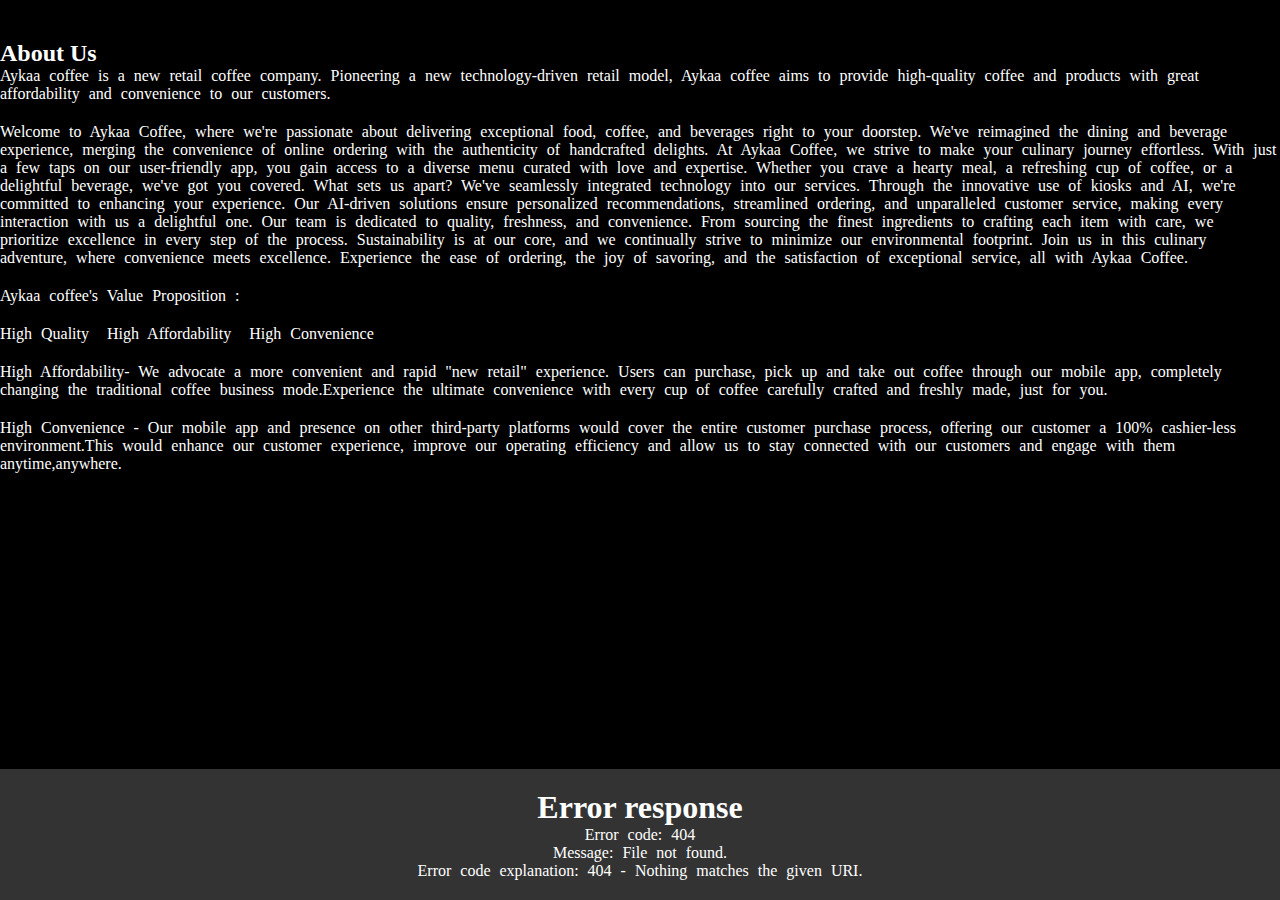
==== about.html @ eb53392c "Add files via upload" ====
<!DOCTYPE html>
<html lang="en">
<head>
  <meta charset="UTF-8">
  <title>Startup Website - About Us</title>
  <link rel="stylesheet" href="styles.css">
</head>
<body background="black" !important>
  <header>
    <!-- Header content remains the same as the previous example -->
  </header>

  <main>
    <section class="about">
      <h2>About Us</h2>
      <p>
          Aykaa coffee is a new retail coffee company. Pioneering a new technology-driven retail model, Aykaa coffee aims to provide high-quality coffee and products with great affordability and convenience to our customers.
      </p>
      <!-- Add more content related to your company's information -->
      <p>Welcome to Aykaa Coffee, where we're passionate about delivering exceptional food, coffee, and beverages right to your doorstep. We've reimagined the dining and beverage experience, merging the convenience of online ordering with the authenticity of handcrafted delights.
        At Aykaa Coffee, we strive to make your culinary journey effortless. With just a few taps on our user-friendly app, you gain access to a diverse menu curated with love and expertise. Whether you crave a hearty meal, a refreshing cup of coffee, or a delightful beverage, we've got you covered.
        What sets us apart? We've seamlessly integrated technology into our services. Through the innovative use of kiosks and AI, we're committed to enhancing your experience. Our AI-driven solutions ensure personalized recommendations, streamlined ordering, and unparalleled customer service, making every interaction with us a delightful one.
        Our team is dedicated to quality, freshness, and convenience. From sourcing the finest ingredients to crafting each item with care, we prioritize excellence in every step of the process. Sustainability is at our core, and we continually strive to minimize our environmental footprint.
        Join us in this culinary adventure, where convenience meets excellence. Experience the ease of ordering, the joy of savoring, and the satisfaction of exceptional service, all with Aykaa Coffee.
      
      </p>
      <p>
          Aykaa coffee's Value Proposition :
      </p>
      <p>High Quality&nbsp;&nbsp;High Affordability&nbsp;&nbsp;High Convenience</p>

      <p>
         
        High Affordability- We advocate a more convenient and rapid "new retail" experience. Users can purchase, pick up and take out coffee through our mobile app, completely changing the traditional coffee business mode.Experience the ultimate convenience with every cup of coffee carefully crafted and freshly made, just for you.
      </p>

      <p>High Convenience - Our mobile app and presence on other third-party platforms would cover the entire customer purchase process, offering our customer a 100% cashier-less environment.This would enhance our customer experience, improve our operating efficiency and allow us to stay connected with our customers and engage with them anytime,anywhere.</p>
  </section>
  
  </main>

  <footer>
    <script>
      fetch('footer.html')
          .then(response => response.text())
          .then(data => {
              document.querySelector('footer').innerHTML = data;
          });
  </script>
  </footer>
</body>
</html>
---- styles.css ----
/* Reset default margin and padding */
body, h1, h2, h3, p, ul {
    margin: 0;
    padding: 0;
  }
  
  /* Styles for the header */
  header {
    background-color: black;
    color: white;
    padding: 20px 0;
  }
  
  .container {
    width: 80%;
    margin: 0 auto;
    display: flex;
    justify-content: space-between;
    align-items: center;
  }
  
  nav ul {
    list-style: none;
  }
  
  nav ul li {
    display: inline;
    margin-right: 20px;
  }
  
  nav ul li a {
    color: white;
    text-decoration: none;
  }
  
  /* Styles for the hero section */
  .hero {
    background-image: url('C:\Users\soham\OneDrive\Documents\aVINASH.png'); /* Replace 'path/to/your/coffee-image.jpg' with the actual image path */
    background-size: cover;
    background-color: black;
    color: white; /* Set text color for better readability */
    text-align: center;
    padding: 100px 0; /* Add padding to create space around the content */
}
  .hero h2 {
    font-size: 2.5em;
    margin-bottom: 20px;
  }
  
  /* Styles for the footer */
  footer{
    position: fixed;
    bottom: 0;
    width: 100%;
    background-color: #333; /* Set your desired footer background color */
    color: white; /* Set text color for better visibility */
    text-align: center;
    padding: 20px 0; /* Add padding to the footer */
}
  .content1 {
    padding: 20px; /* Adjust the value as needed */
}
p {
  word-spacing: 5px; /* Adjust the value as needed */
}
.about{
  background-color: black;
  color: white;
  margin-bottom: 30px;
}
body, html {
  background-color: black;
  color: white; /* Set text color for the whole page */
}
.about p:nth-child(3){
  margin-bottom: 20px; 
}
.about p:nth-child(2) {
  margin-bottom: 20px; /* Adjust the value as needed */
}

.about p:nth-child(4) {
  margin-bottom: 20px; /* Adjust the value as needed */
}

.about p:nth-child(5) {
  margin-bottom: 20px; /* Adjust the value as needed */
}
.about p:nth-child(6) {
  margin-bottom: 20px; /* Adjust the value as needed */
}
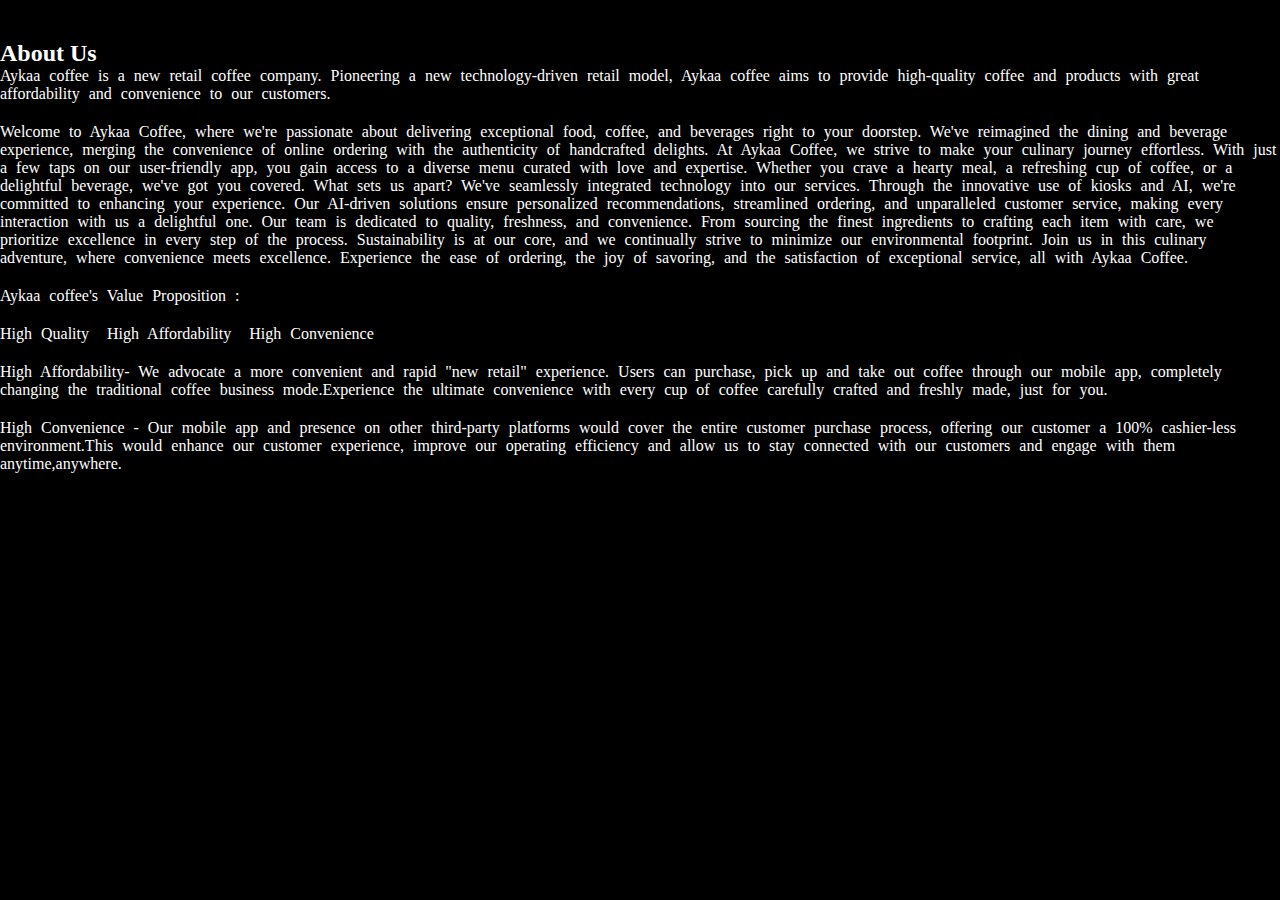
==== commit 48b201be: "Update about.html" ====
--- a/about.html
+++ b/about.html
@@ -38,15 +38,5 @@
   </section>
   
   </main>
-
-  <footer>
-    <script>
-      fetch('footer.html')
-          .then(response => response.text())
-          .then(data => {
-              document.querySelector('footer').innerHTML = data;
-          });
-  </script>
-  </footer>
 </body>
 </html>
--- a/styles.css
+++ b/styles.css
@@ -35,7 +35,7 @@
   
   /* Styles for the hero section */
   .hero {
-    background-image: url('C:\Users\soham\OneDrive\Documents\aVINASH.png'); /* Replace 'path/to/your/coffee-image.jpg' with the actual image path */
+    /* Replace 'path/to/your/coffee-image.jpg' with the actual image path */
     background-size: cover;
     background-color: black;
     color: white; /* Set text color for better readability */
@@ -92,4 +92,4 @@
 
 
 
-  +  
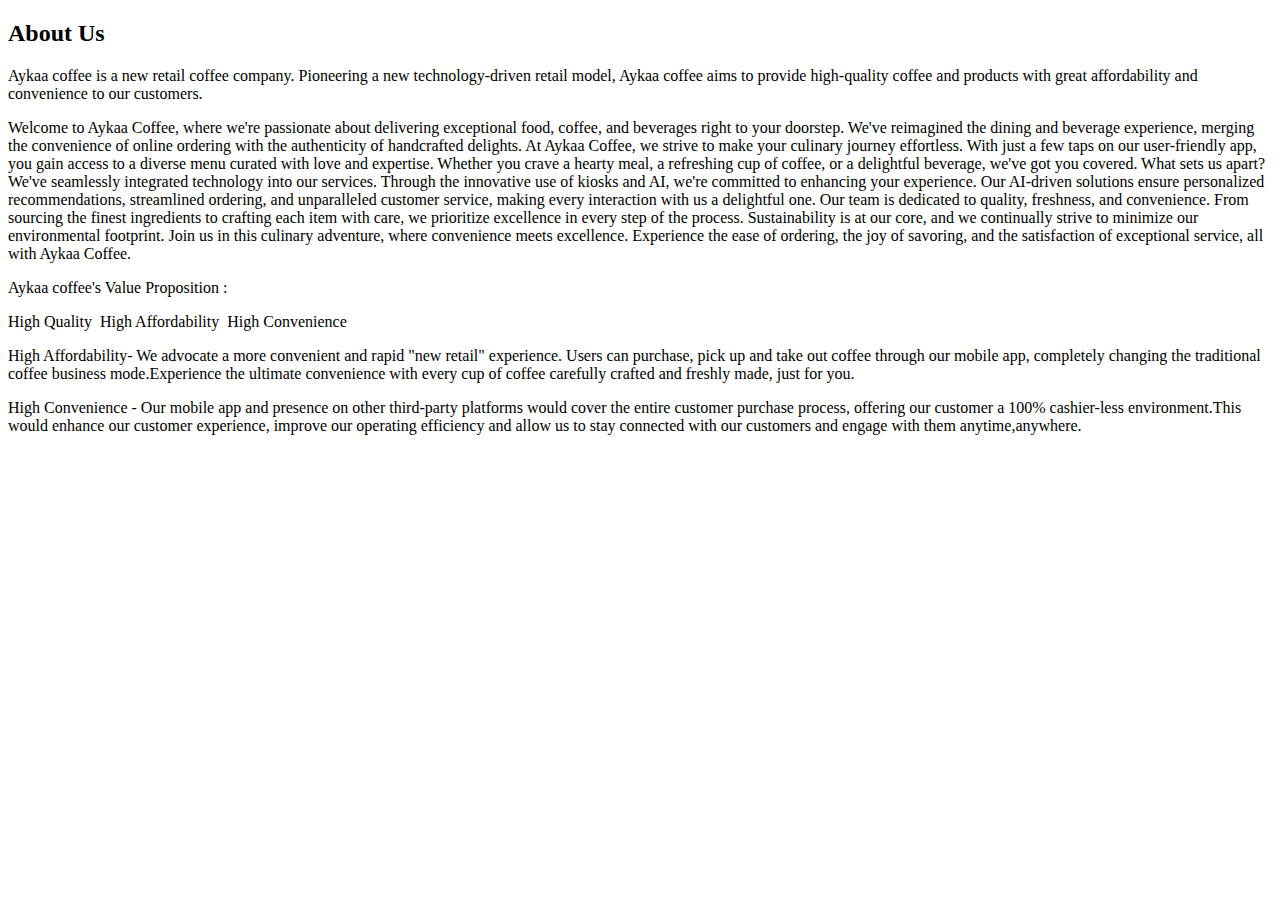
==== commit bcef925b: "Update about.html" ====
--- a/about.html
+++ b/about.html
@@ -1,7 +1,11 @@
 <!DOCTYPE html>
 <html lang="en">
 <head>
-  <meta charset="UTF-8">
+      <meta charset="UTF-8">
+    <meta name="viewport" content="width=device-width, initial-scale=1.0">
+    <!-- Correct placement of Content Security Policy meta tag within the head -->
+    <meta http-equiv="Content-Security-Policy" content="default-src 'none'; style-src 'unsafe-inline'; img-src data:; connect-src 'self'">
+    
   <title>Startup Website - About Us</title>
   <link rel="stylesheet" href="styles.css">
 </head>
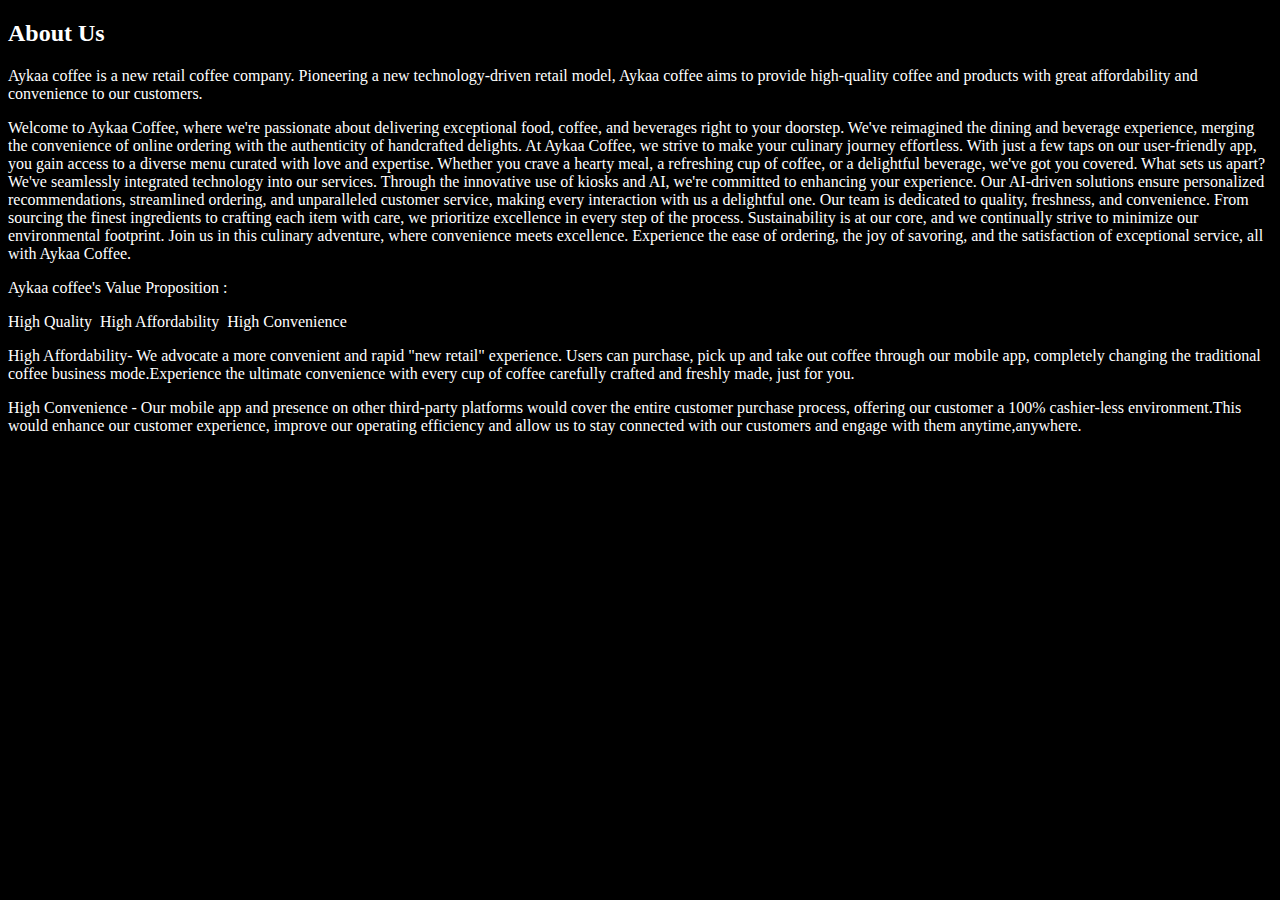
==== commit 3e374953: "Update about.html" ====
--- a/about.html
+++ b/about.html
@@ -8,6 +8,12 @@
     
   <title>Startup Website - About Us</title>
   <link rel="stylesheet" href="styles.css">
+      <style>
+            body{
+                   background-color: black;
+                    color: white;
+            }
+      </style>
 </head>
 <body background="black" !important>
   <header>
--- a/styles.css
+++ b/styles.css
@@ -64,13 +64,13 @@
   word-spacing: 5px; /* Adjust the value as needed */
 }
 .about{
-  background-color: black;
+   background-color: black;
   color: white;
   margin-bottom: 30px;
 }
 body, html {
   background-color: black;
-  color: white; /* Set text color for the whole page */
+  color: white;
 }
 .about p:nth-child(3){
   margin-bottom: 20px; 
